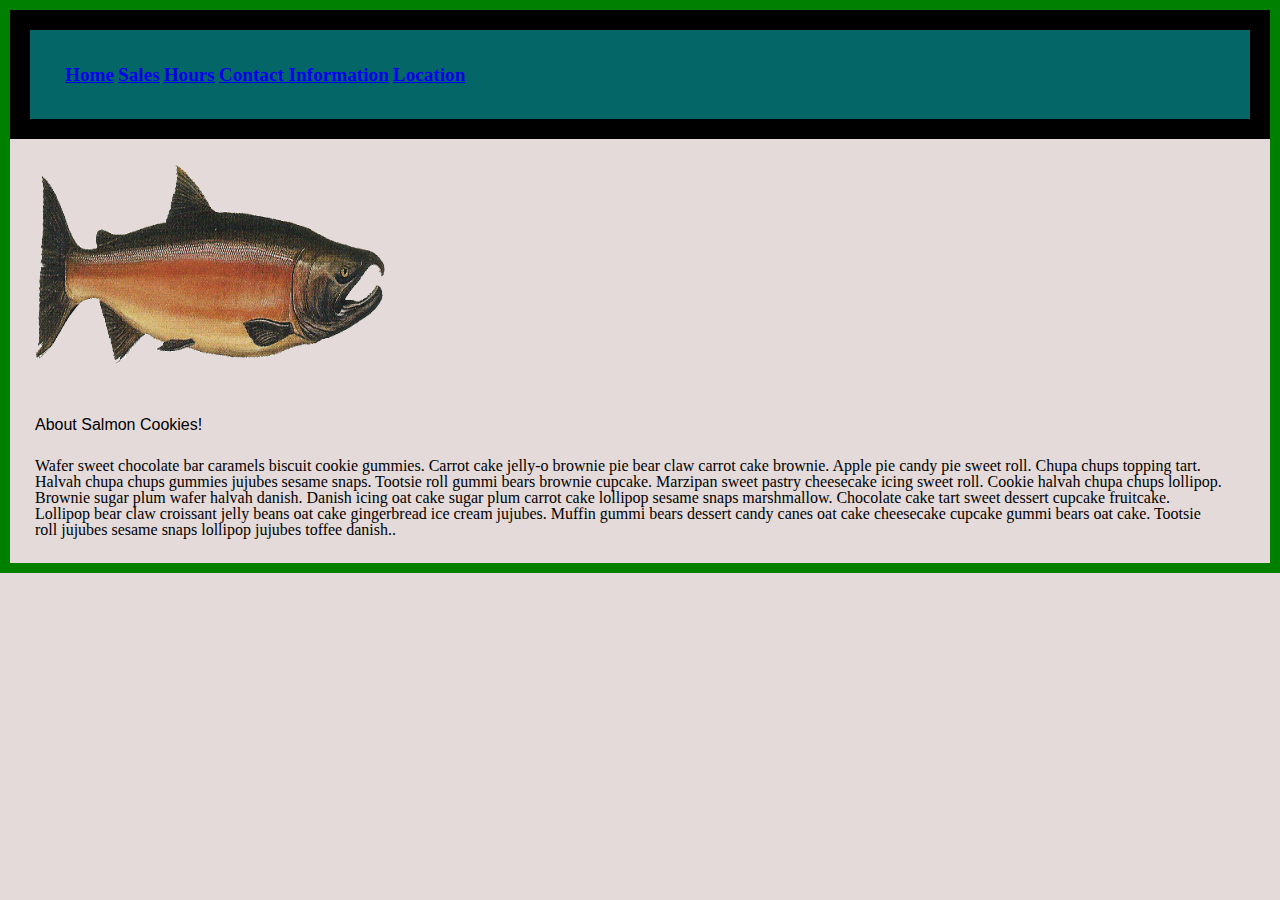
==== HTML/index.html @ ba6273d1 "need a little bit of work" ====
<!DOCTYPE html>
<html>
<head>
  <title>Salmon Cookie Stand - Home</title>
  <link rel="stylesheet" type="text/css" media="screen" href="/CSS/reset.css" />
  <link rel="stylesheet" type="text/css" media="screen" href="/CSS/styles.css" />
  
</head>
<body>
  <header id="home" class="home">
    <nav class="top">
      <ul>
        <li><a href="./index.html" title="Home Page">Home</a></li>
        <li><a href="./sales.html" title="Sales Data">Sales</a></li>
        <li><a href="./hours.html" title="Hours">Hours</a></li>
        <li><a href="./contact-information.html" title="Contact Information">Contact Information</a></li>
        <li><a href="./locations.html" title="location">Location</a></li>
      </ul>
    </nav>
    </div>
  </header>
  <section> 
    <div class="text-container">
		<img src="/IMG/salmon.png" width="350" height="200"></img>
      <h2>About Salmon Cookies!</h3>
      <p>Wafer sweet chocolate bar caramels biscuit cookie gummies. Carrot cake jelly-o brownie pie bear claw carrot cake brownie. Apple pie candy pie sweet roll. Chupa chups topping tart. Halvah chupa chups gummies jujubes sesame snaps. Tootsie roll gummi bears brownie cupcake. Marzipan sweet pastry cheesecake icing sweet roll. Cookie halvah chupa chups lollipop. Brownie sugar plum wafer halvah danish. Danish icing oat cake sugar plum carrot cake lollipop sesame snaps marshmallow. Chocolate cake tart sweet dessert cupcake fruitcake. Lollipop bear claw croissant jelly beans oat cake gingerbread ice cream jujubes. Muffin gummi bears dessert candy canes oat cake cheesecake cupcake gummi bears oat cake. Tootsie roll jujubes sesame snaps lollipop jujubes toffee danish..</p>
    </div>
  </section>
</body>
</html>
---- CSS/styles.css ----
header,main{
    background-color: rgb(4, 102, 102);
    border: black solid 20px ;
    padding: 35px;
}
body{
    background-color:rgb(228, 218, 218);
    border: green solid 10px ;
}

li{
    display: inline;
    font-size: larger;
    font-weight: bolder;
}
h2 {
    font-family: Tahoma, Geneva, Verdana, sans-serif;
    margin: 25px;
}
p{
    padding-right: 20px;
    margin: 25px;
}

div img{
    margin: 25px;
}
a:hover{

    
    color: rgb(255, 255, 255);  
    font-weight: bolder;
    padding: 35px;

}
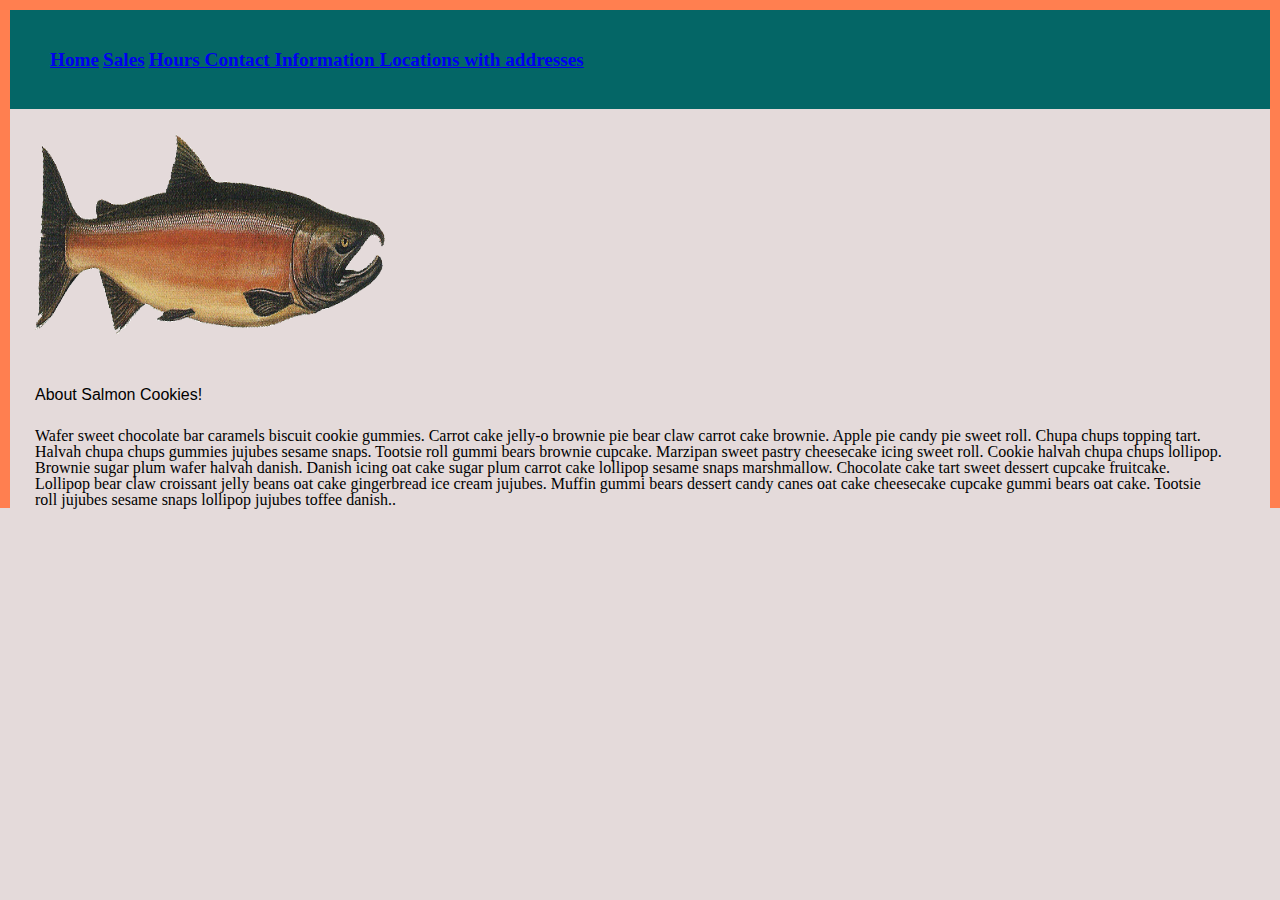
==== commit cbf7d55a: "almost finished" ====
--- a/HTML/index.html
+++ b/HTML/index.html
@@ -1,20 +1,20 @@
 <!DOCTYPE html>
 <html>
 <head>
-  <title>Salmon Cookie Stand - Home</title>
+  <title>Salmon Cookie Stand - HomePage</title>
   <link rel="stylesheet" type="text/css" media="screen" href="/CSS/reset.css" />
   <link rel="stylesheet" type="text/css" media="screen" href="/CSS/styles.css" />
   
 </head>
 <body>
   <header id="home" class="home">
-    <nav class="top">
+    <nav>
       <ul>
-        <li><a href="./index.html" title="Home Page">Home</a></li>
-        <li><a href="./sales.html" title="Sales Data">Sales</a></li>
-        <li><a href="./hours.html" title="Hours">Hours</a></li>
-        <li><a href="./contact-information.html" title="Contact Information">Contact Information</a></li>
-        <li><a href="./locations.html" title="location">Location</a></li>
+        <li><a href="./index.html" title="Home Page ">Home</a></li>
+        <li><a href="./sales.html" title="Sales Data ">Sales</a></li>
+        <li><a href="./hours.html" title="Hours ">Hours </a></li>
+        <li><a href="./contact-information.html" title="Contact Information ">Contact Information </a></li>
+        <li><a href="./locations.html" title="Locations with addresses ">Locations with addresses </a></li>
       </ul>
     </nav>
     </div>
--- a/CSS/styles.css
+++ b/CSS/styles.css
@@ -1,12 +1,13 @@
 
 header,main{
     background-color: rgb(4, 102, 102);
-    border: black solid 20px ;
-    padding: 35px;
+    padding: 40px;
 }
 body{
     background-color:rgb(228, 218, 218);
-    border: green solid 10px ;
+    border-right: coral solid 10px ;
+    border-top: coral solid 10px ;
+    border-left: coral solid 10px ;
 }
 
 li{
@@ -26,8 +27,7 @@
 div img{
     margin: 25px;
 }
-a:hover{
-
+a::cue-region{
     
     color: rgb(255, 255, 255);  
     font-weight: bolder;
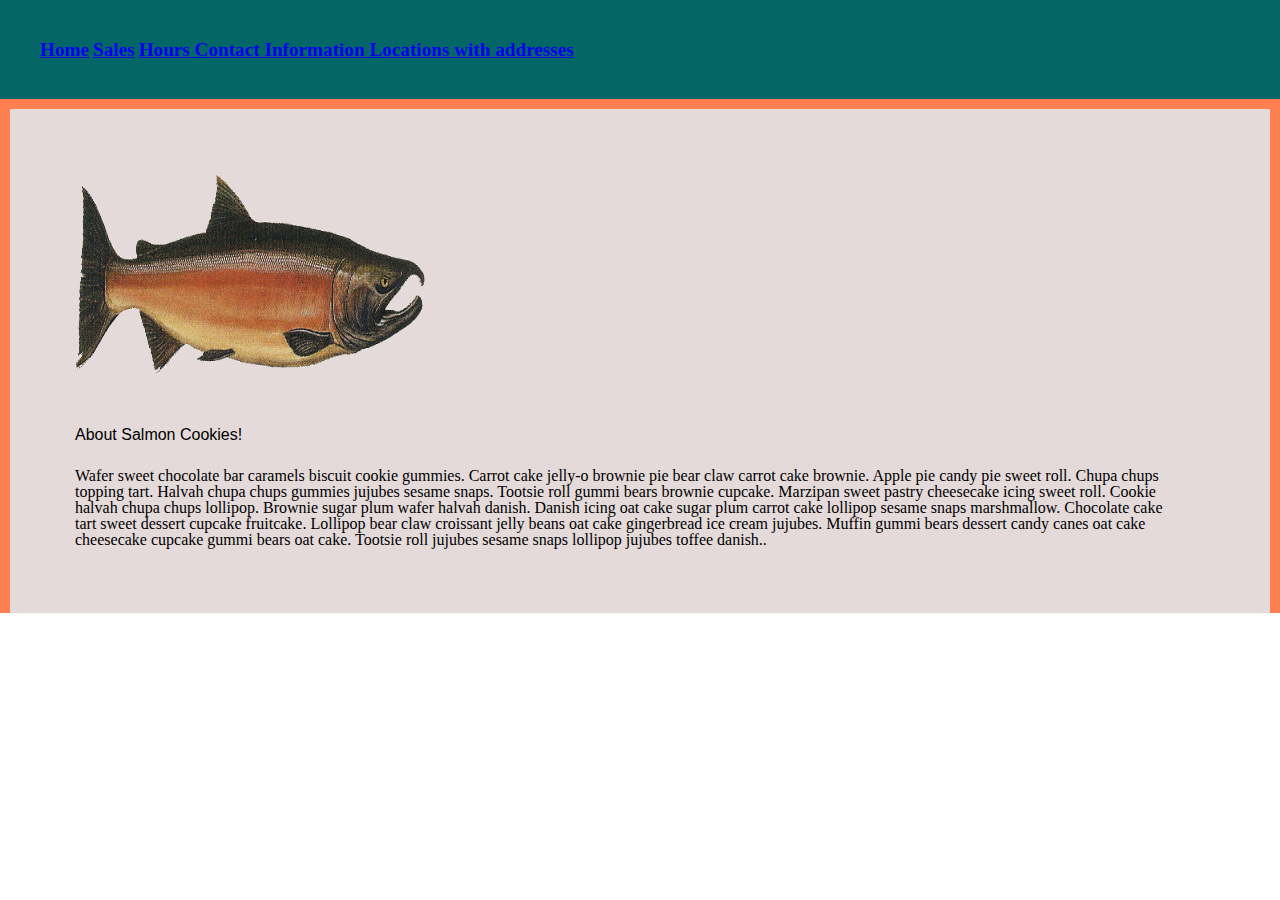
==== commit 32af031d: "finished" ====
--- a/HTML/index.html
+++ b/HTML/index.html
@@ -18,13 +18,13 @@
       </ul>
     </nav>
     </div>
-  </header>
-  <section> 
+  </header> 
+  <main>    
     <div class="text-container">
-		<img src="/IMG/salmon.png" width="350" height="200"></img>
+      <img src="/IMG/salmon.png" width="350" height="200"></img>
       <h2>About Salmon Cookies!</h3>
       <p>Wafer sweet chocolate bar caramels biscuit cookie gummies. Carrot cake jelly-o brownie pie bear claw carrot cake brownie. Apple pie candy pie sweet roll. Chupa chups topping tart. Halvah chupa chups gummies jujubes sesame snaps. Tootsie roll gummi bears brownie cupcake. Marzipan sweet pastry cheesecake icing sweet roll. Cookie halvah chupa chups lollipop. Brownie sugar plum wafer halvah danish. Danish icing oat cake sugar plum carrot cake lollipop sesame snaps marshmallow. Chocolate cake tart sweet dessert cupcake fruitcake. Lollipop bear claw croissant jelly beans oat cake gingerbread ice cream jujubes. Muffin gummi bears dessert candy canes oat cake cheesecake cupcake gummi bears oat cake. Tootsie roll jujubes sesame snaps lollipop jujubes toffee danish..</p>
     </div>
-  </section>
+  </main>
 </body>
 </html>--- a/CSS/styles.css
+++ b/CSS/styles.css
@@ -3,7 +3,7 @@
     background-color: rgb(4, 102, 102);
     padding: 40px;
 }
-body{
+body>main{
     background-color:rgb(228, 218, 218);
     border-right: coral solid 10px ;
     border-top: coral solid 10px ;
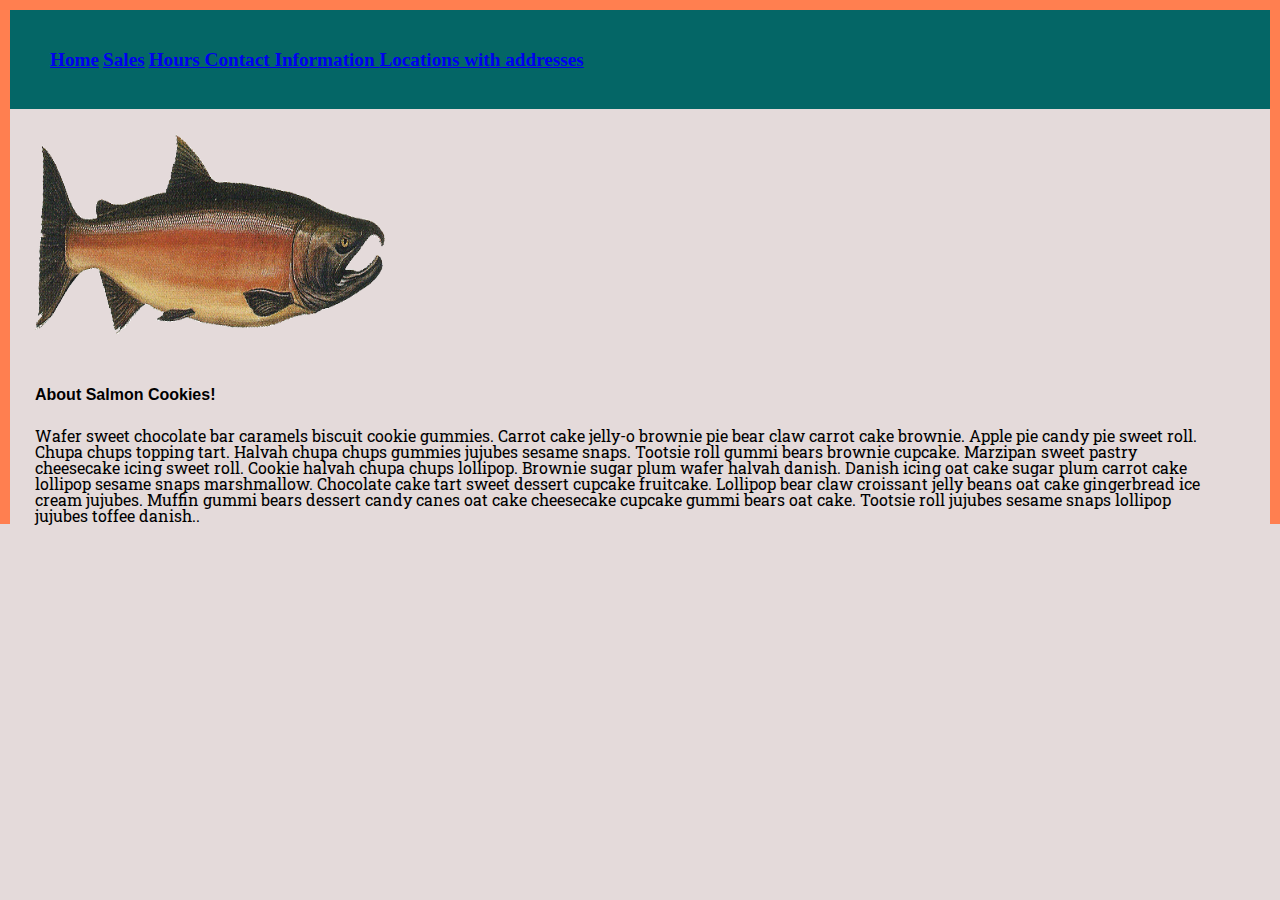
==== commit 06d04443: "edited some CSS" ====
--- a/HTML/index.html
+++ b/HTML/index.html
@@ -4,6 +4,7 @@
   <title>Salmon Cookie Stand - HomePage</title>
   <link rel="stylesheet" type="text/css" media="screen" href="/CSS/reset.css" />
   <link rel="stylesheet" type="text/css" media="screen" href="/CSS/styles.css" />
+  <link href="https://fonts.googleapis.com/css2?family=Roboto+Slab:wght@500&display=swap" rel="stylesheet">
   
 </head>
 <body>
@@ -22,9 +23,11 @@
   <main>    
     <div class="text-container">
       <img src="/IMG/salmon.png" width="350" height="200"></img>
+    </div>
+    <article>
       <h2>About Salmon Cookies!</h3>
       <p>Wafer sweet chocolate bar caramels biscuit cookie gummies. Carrot cake jelly-o brownie pie bear claw carrot cake brownie. Apple pie candy pie sweet roll. Chupa chups topping tart. Halvah chupa chups gummies jujubes sesame snaps. Tootsie roll gummi bears brownie cupcake. Marzipan sweet pastry cheesecake icing sweet roll. Cookie halvah chupa chups lollipop. Brownie sugar plum wafer halvah danish. Danish icing oat cake sugar plum carrot cake lollipop sesame snaps marshmallow. Chocolate cake tart sweet dessert cupcake fruitcake. Lollipop bear claw croissant jelly beans oat cake gingerbread ice cream jujubes. Muffin gummi bears dessert candy canes oat cake cheesecake cupcake gummi bears oat cake. Tootsie roll jujubes sesame snaps lollipop jujubes toffee danish..</p>
-    </div>
+    </article>
   </main>
 </body>
 </html>--- a/CSS/styles.css
+++ b/CSS/styles.css
@@ -1,9 +1,9 @@
 
-header,main{
+header{
     background-color: rgb(4, 102, 102);
     padding: 40px;
 }
-body>main{
+body{
     background-color:rgb(228, 218, 218);
     border-right: coral solid 10px ;
     border-top: coral solid 10px ;
@@ -32,5 +32,11 @@
     color: rgb(255, 255, 255);  
     font-weight: bolder;
     padding: 35px;
+}
+h2{
+    font-weight: bolder;
+}
+p{
+    font-family: 'Roboto Slab', serif;
 
 }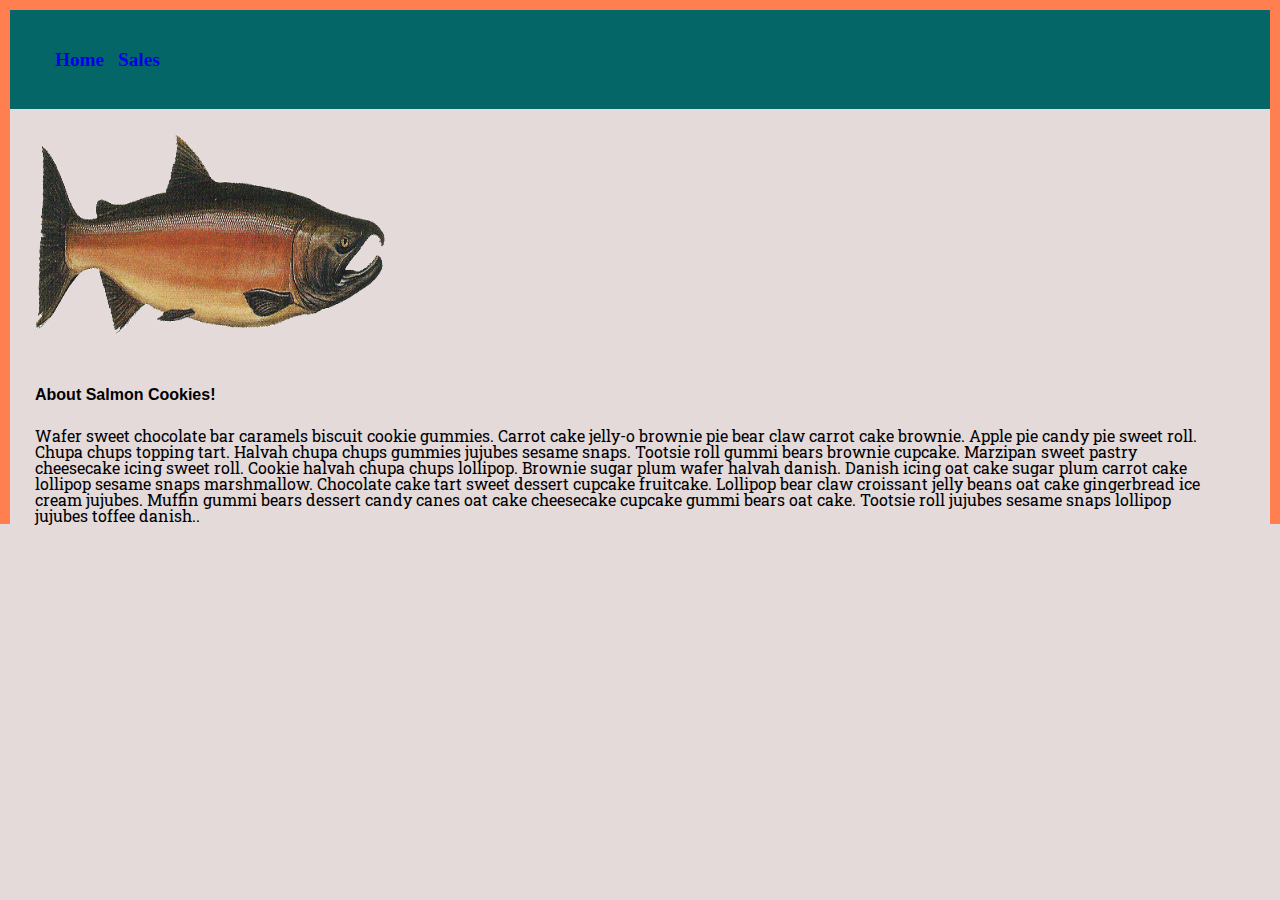
==== commit b78fbaa1: "finished everything" ====
--- a/HTML/index.html
+++ b/HTML/index.html
@@ -13,9 +13,6 @@
       <ul>
         <li><a href="./index.html" title="Home Page ">Home</a></li>
         <li><a href="./sales.html" title="Sales Data ">Sales</a></li>
-        <li><a href="./hours.html" title="Hours ">Hours </a></li>
-        <li><a href="./contact-information.html" title="Contact Information ">Contact Information </a></li>
-        <li><a href="./locations.html" title="Locations with addresses ">Locations with addresses </a></li>
       </ul>
     </nav>
     </div>
--- a/CSS/styles.css
+++ b/CSS/styles.css
@@ -30,8 +30,25 @@
 a::cue-region{
     
     color: rgb(255, 255, 255);  
-    font-weight: bolder;
+    padding: 10px;
     padding: 35px;
+}
+a:visited {
+color: black;
+
+}
+a:hover {
+    color: whitesmoke;
+}
+
+a:active {
+    color: blue;
+}
+
+
+a{
+    text-decoration: none;
+    padding: 5px;
 }
 h2{
     font-weight: bolder;
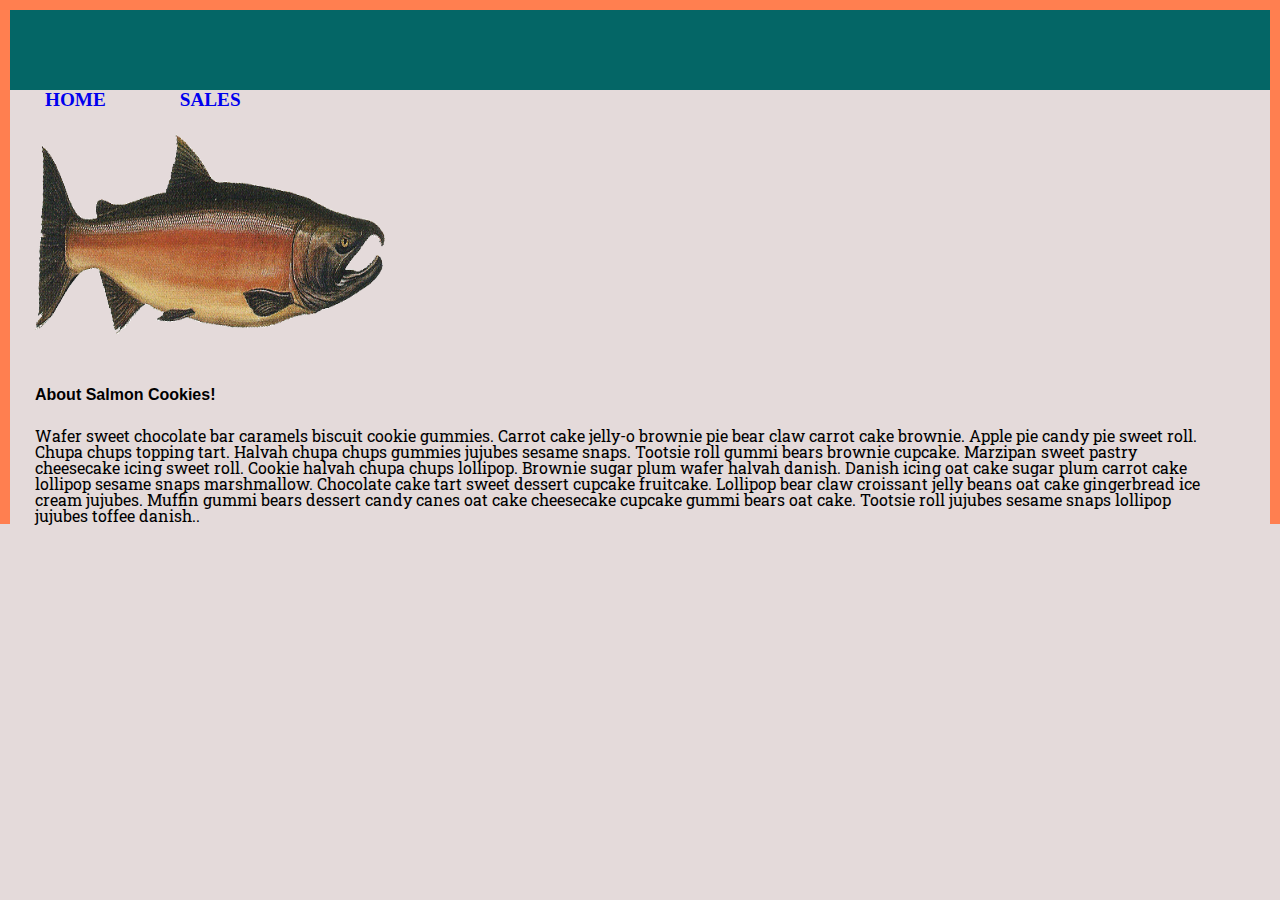
==== commit b90fbcdd: "edited some css" ====
--- a/HTML/index.html
+++ b/HTML/index.html
@@ -1,30 +1,37 @@
 <!DOCTYPE html>
 <html>
+
 <head>
   <title>Salmon Cookie Stand - HomePage</title>
   <link rel="stylesheet" type="text/css" media="screen" href="/CSS/reset.css" />
   <link rel="stylesheet" type="text/css" media="screen" href="/CSS/styles.css" />
   <link href="https://fonts.googleapis.com/css2?family=Roboto+Slab:wght@500&display=swap" rel="stylesheet">
-  
+
 </head>
+
 <body>
   <header id="home" class="home">
-    <nav>
-      <ul>
-        <li><a href="./index.html" title="Home Page ">Home</a></li>
-        <li><a href="./sales.html" title="Sales Data ">Sales</a></li>
-      </ul>
-    </nav>
-    </div>
-  </header> 
-  <main>    
+  </header>
+  <nav>
+    <li><a href="./index.html" title="Home Page ">Home</a></li>
+    <li><a href="./sales.html" title="Sales Data ">Sales</a></li>
+  </nav>
+  <main>
     <div class="text-container">
       <img src="/IMG/salmon.png" width="350" height="200"></img>
     </div>
     <article>
       <h2>About Salmon Cookies!</h3>
-      <p>Wafer sweet chocolate bar caramels biscuit cookie gummies. Carrot cake jelly-o brownie pie bear claw carrot cake brownie. Apple pie candy pie sweet roll. Chupa chups topping tart. Halvah chupa chups gummies jujubes sesame snaps. Tootsie roll gummi bears brownie cupcake. Marzipan sweet pastry cheesecake icing sweet roll. Cookie halvah chupa chups lollipop. Brownie sugar plum wafer halvah danish. Danish icing oat cake sugar plum carrot cake lollipop sesame snaps marshmallow. Chocolate cake tart sweet dessert cupcake fruitcake. Lollipop bear claw croissant jelly beans oat cake gingerbread ice cream jujubes. Muffin gummi bears dessert candy canes oat cake cheesecake cupcake gummi bears oat cake. Tootsie roll jujubes sesame snaps lollipop jujubes toffee danish..</p>
+        <p>Wafer sweet chocolate bar caramels biscuit cookie gummies. Carrot cake jelly-o brownie pie bear claw carrot
+          cake brownie. Apple pie candy pie sweet roll. Chupa chups topping tart. Halvah chupa chups gummies jujubes
+          sesame snaps. Tootsie roll gummi bears brownie cupcake. Marzipan sweet pastry cheesecake icing sweet roll.
+          Cookie halvah chupa chups lollipop. Brownie sugar plum wafer halvah danish. Danish icing oat cake sugar plum
+          carrot cake lollipop sesame snaps marshmallow. Chocolate cake tart sweet dessert cupcake fruitcake. Lollipop
+          bear claw croissant jelly beans oat cake gingerbread ice cream jujubes. Muffin gummi bears dessert candy canes
+          oat cake cheesecake cupcake gummi bears oat cake. Tootsie roll jujubes sesame snaps lollipop jujubes toffee
+          danish..</p>
     </article>
   </main>
 </body>
+
 </html>--- a/CSS/styles.css
+++ b/CSS/styles.css
@@ -27,12 +27,21 @@
 div img{
     margin: 25px;
 }
-a::cue-region{
-    
-    color: rgb(255, 255, 255);  
-    padding: 10px;
+h2{
+    font-weight: bolder;
+}
+p{
+    font-family: 'Roboto Slab', serif;
+
+}
+
+a{
+    text-align: left;
+    text-decoration: none;
+    text-transform: uppercase;
     padding: 35px;
 }
+
 a:visited {
 color: black;
 
@@ -43,17 +52,4 @@
 
 a:active {
     color: blue;
-}
-
-
-a{
-    text-decoration: none;
-    padding: 5px;
-}
-h2{
-    font-weight: bolder;
-}
-p{
-    font-family: 'Roboto Slab', serif;
-
 }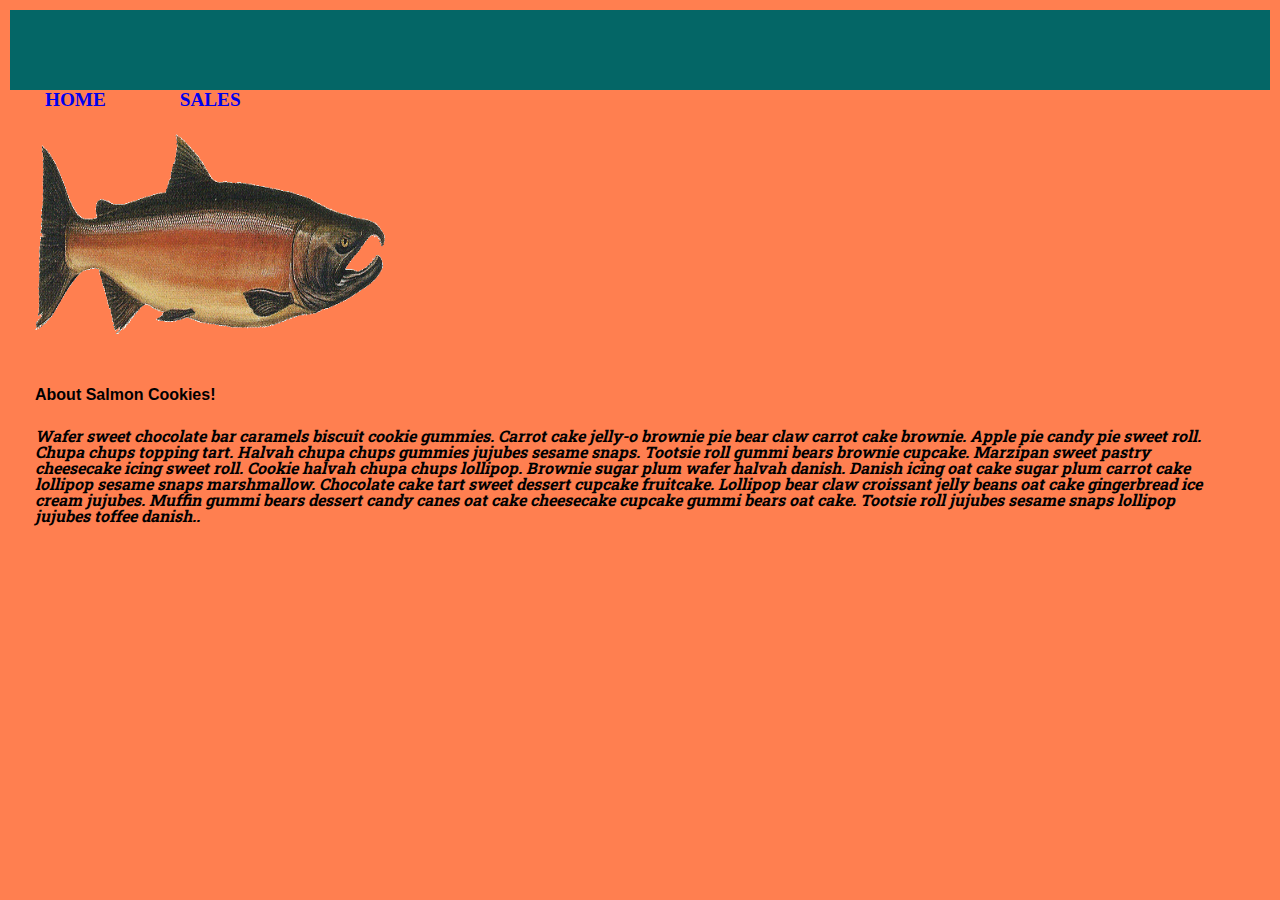
==== commit d70e8923: "linking" ====
--- a/HTML/index.html
+++ b/HTML/index.html
@@ -3,8 +3,10 @@
 
 <head>
   <title>Salmon Cookie Stand - HomePage</title>
-  <link rel="stylesheet" type="text/css" media="screen" href="/CSS/reset.css" />
-  <link rel="stylesheet" type="text/css" media="screen" href="/CSS/styles.css" />
+  <link rel="stylesheet" type="text/css" media="screen" href="../CSS/reset.css" />
+  <link rel="stylesheet" type="text/css" media="screen" href="../CSS/styles.css" />
+  <link rel="stylesheet" type="text/css" media="screen" href="../CSS/styleSales.css" />
+
   <link href="https://fonts.googleapis.com/css2?family=Roboto+Slab:wght@500&display=swap" rel="stylesheet">
 
 </head>
--- a/CSS/styleSales.css
+++ b/CSS/styleSales.css
@@ -0,0 +1,107 @@
+body{
+    background-color: rgb(167, 39, 39);
+}
+header{
+    background-color: rgb(4, 102, 102);
+    text-align: center;
+}
+
+a{
+    text-align: left;
+    text-decoration: none;
+    text-transform: uppercase;
+    padding: 35px;
+}
+
+a:visited {
+color: black;
+
+}
+a:hover {
+    color: whitesmoke;
+}
+
+a:active {
+    color: blue;
+}
+
+form{
+    text-align: center;
+    border: 20px;
+    padding: 10px;
+}
+
+fieldset{
+    display: block;
+    margin-inline-start: 2px;
+    margin-inline-end: 2px;
+    padding-block-start: 0.35em;
+    padding-inline-start: 0.75em;
+    padding-inline-end: 0.75em;
+    padding-block-end: 0.625em;
+    min-inline-size: min-content;
+    border-width: 2px;
+    border-style: groove;
+    border-image: initial;
+}
+table {
+    text-align: center;
+    border-collapse: separate;
+    box-sizing: border-box;
+    border-spacing: 10px;
+    border-color: grey;
+}
+body{
+    background-color: rgb(228, 218, 218);
+    border-right: coral solid 10px;
+    border-top: coral solid 10px;
+    border-left: coral solid 10px;
+    background-color: coral;
+}
+
+footer{
+    text-align: center;
+    color:blue;
+    font:larger;
+    font-size: larger;
+    margin-bottom: 25px;
+}
+p{
+    font-style: oblique;
+    font-weight: bolder;
+}
+
+hr{
+    height:2px;
+    border-width:0px;
+    color:rgb(0, 0, 0);
+    background-color:rgb(0, 0, 0);
+
+}
+
+table, td, th {
+    border: 1px solid black;
+    padding: 12px 15px;
+
+}
+  
+table {
+    border-collapse: collapse;
+    width: 100%;
+    min-width: 400px;
+    box-shadow: 0 0 20px rgba(3, 49, 250, 0.945);
+}
+  
+td {
+    text-align: center;
+}
+
+input {
+    box-sizing: border-box;
+    border: none;
+    border-bottom: 2px solid rgb(4, 102, 102);
+}
+tr {
+    background-color: #009879;
+    color: #ffffff;
+}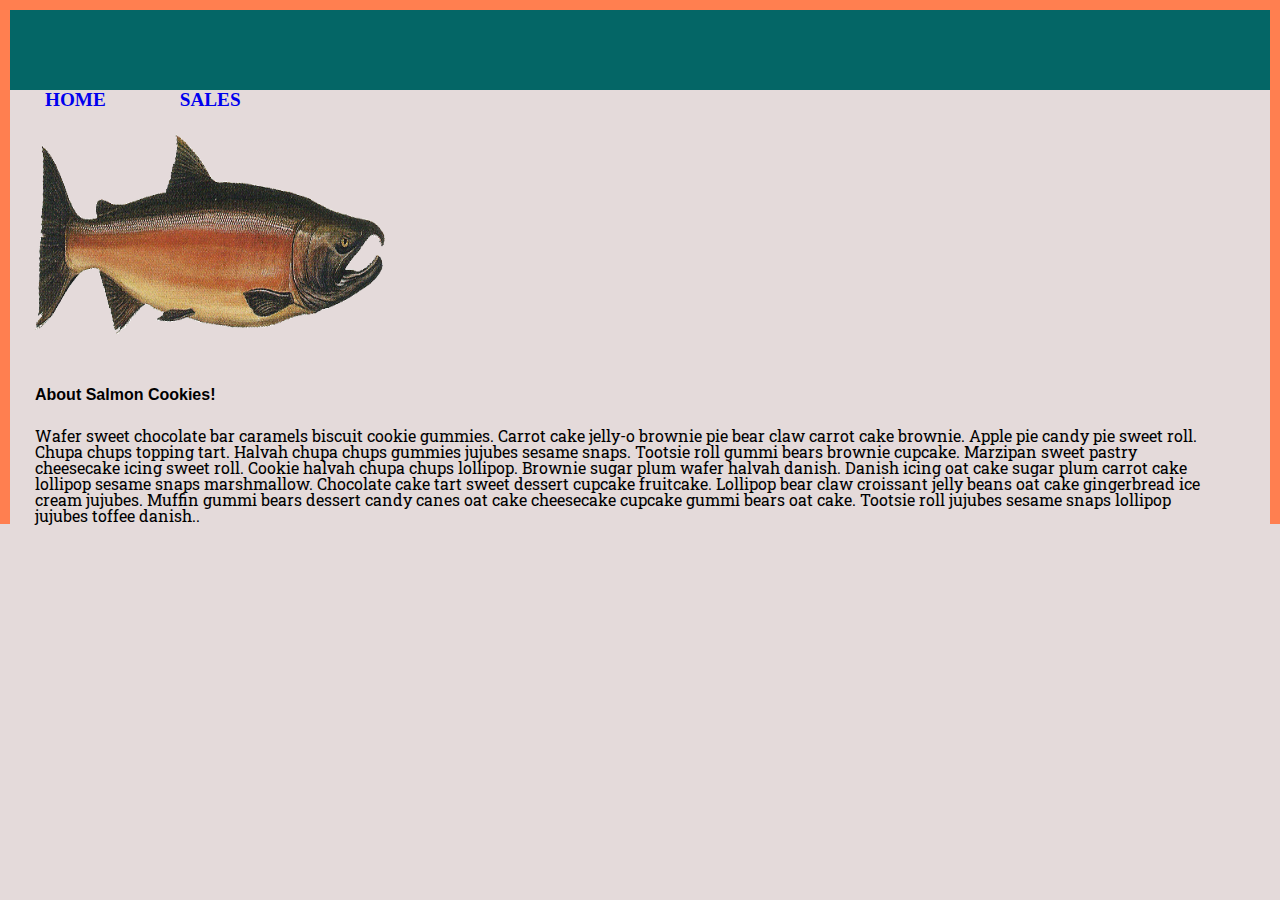
==== commit 31b732b3: "linking" ====
--- a/HTML/index.html
+++ b/HTML/index.html
@@ -5,7 +5,6 @@
   <title>Salmon Cookie Stand - HomePage</title>
   <link rel="stylesheet" type="text/css" media="screen" href="../CSS/reset.css" />
   <link rel="stylesheet" type="text/css" media="screen" href="../CSS/styles.css" />
-  <link rel="stylesheet" type="text/css" media="screen" href="../CSS/styleSales.css" />
 
   <link href="https://fonts.googleapis.com/css2?family=Roboto+Slab:wght@500&display=swap" rel="stylesheet">
 
@@ -20,7 +19,7 @@
   </nav>
   <main>
     <div class="text-container">
-      <img src="/IMG/salmon.png" width="350" height="200"></img>
+      <img src="../IMG/salmon.png" width="350" height="200"></img>
     </div>
     <article>
       <h2>About Salmon Cookies!</h3>
